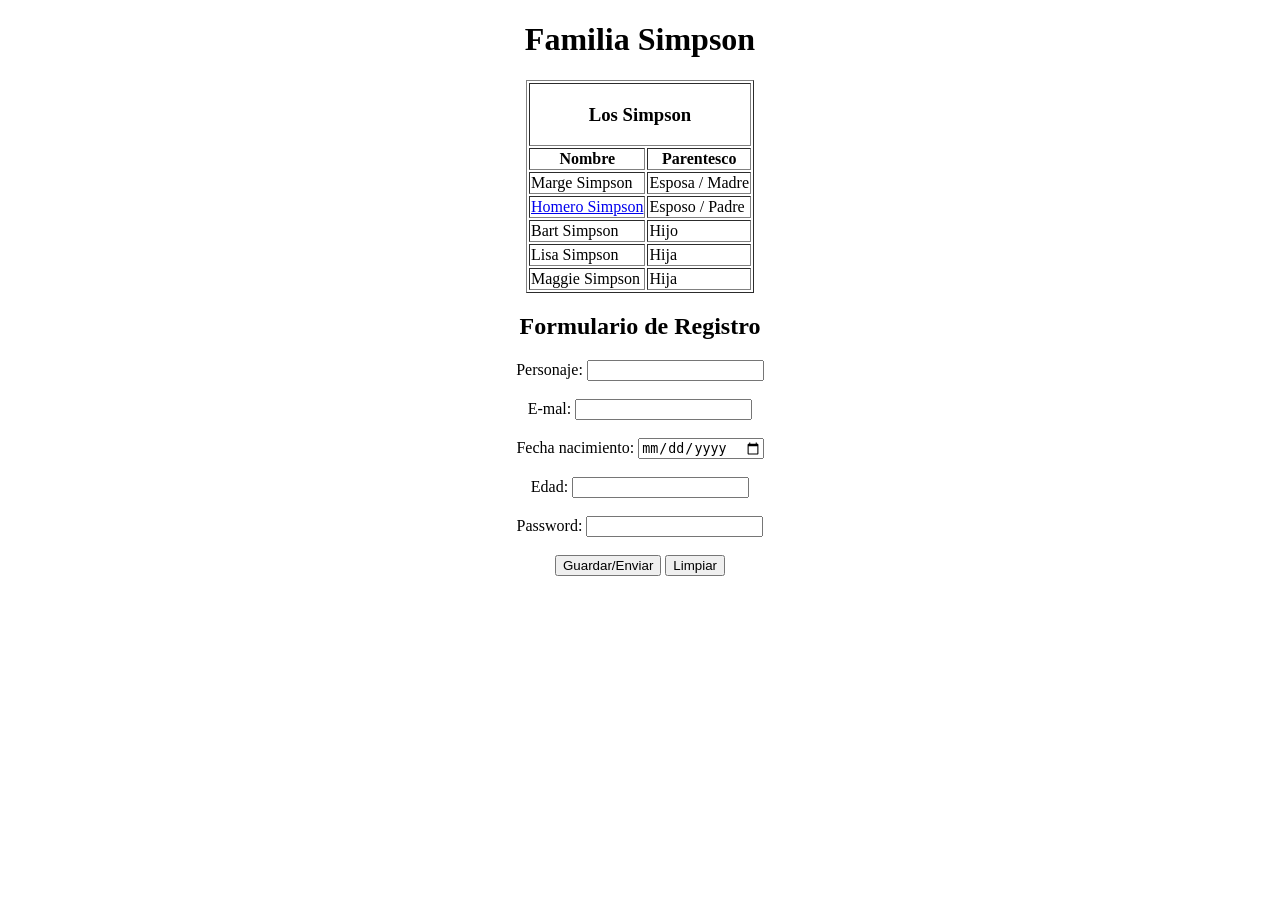
==== pages/familiasimpson.html @ b7e1a67a "SE AGREGARON ESTILOS CON CSS EN familiasimpson.html" ====
<!DOCTYPE html>
<html lang="es">
    <head>
    <meta charset="UTF-8">
    <meta name="viewport" content="width=device-width, initial-scale=1.0">
    <title>Familia Simpson - Wiki Sprinfield</title>
    </head>
    <body>
    <header align="center">
        <h1> Familia Simpson</h1>
    </header>

    <!--Esta Es Una Seccion-->
    <section>
        <!--Esto Es Una Tabla-->
        <table border="1" align="center">
            <!--tr Es etiqueta para crear una fila-->
            <tr>
                <!--th Es una Etiqueta Para El Encabezado De Columna--> 
                <td colspan="2" align="center">
                    <h3>Los Simpson</h3>
                </td>
            </tr>
            <tr>
                <!--th Es una Etiqueta Para El Encabezado De Columna-->
            <th>Nombre</th>
            <th>Parentesco</th>
            </tr>
            <tr>
                <!--td Es una Etiqueta Para Crear Celda-->
            <td>Marge Simpson</td>
            <td>Esposa / Madre</td>
            </tr>
            <tr>
            <td><a href="homero.html">Homero Simpson</a></td>
            <td>Esposo / Padre</td>
            </tr>
            <tr>
            <td>Bart Simpson</td>
            <td>Hijo</td>
            </tr>
            <tr>
            <td>Lisa Simpson</td>
            <td>Hija</td>
            </tr>
            <tr>
            <td>Maggie Simpson</td>
            <td>Hija</td>
            </tr>
        
        
        </table>
    </section>

    <section>
        <form align="center" border="1">
           <h2>Formulario de Registro</h2>
           <label>Personaje:</label>
              <input type="text" required> 
              <br><br>
               <label>E-mal:</label>
               <input type="email" required>
               <br><br>
                <label>Fecha nacimiento:</label>
                <input type="date">
                <br><br>
                <label>Edad:</label>
                <input type="number" required>
                <br><br>
                 <label>Password:</label>
                 <input type="password" required>
                 <br><br>
                 <button type="submit">Guardar/Enviar</button>
                 <button type="reset">Limpiar</button>
            
        </form>

    </section>
    
</body>
</html>
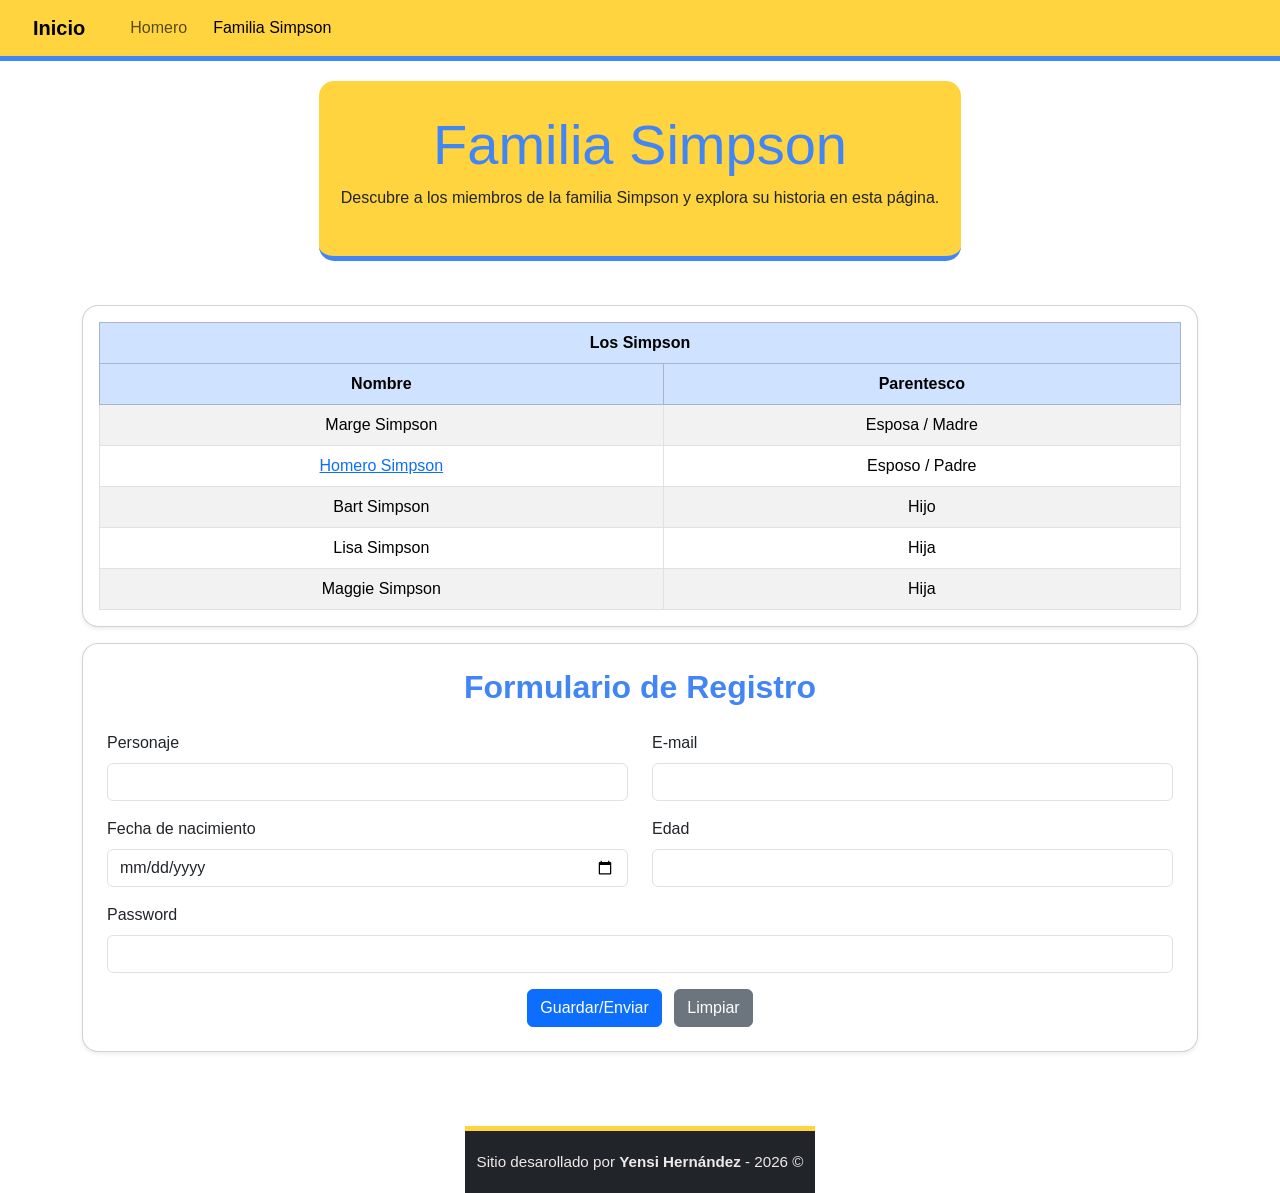
==== commit fe83abe2: "Aplicando cambios por refactorización, incluida la implementación de CEE3 Y BOOTSTRAP5" ====
--- a/pages/familiasimpson.html
+++ b/pages/familiasimpson.html
@@ -1,81 +1,131 @@
 <!DOCTYPE html>
 <html lang="es">
-    <head>
+<head>
     <meta charset="UTF-8">
     <meta name="viewport" content="width=device-width, initial-scale=1.0">
-    <title>Familia Simpson - Wiki Sprinfield</title>
-    </head>
-    <body>
-    <header align="center">
-        <h1> Familia Simpson</h1>
-    </header>
+    <title>Familia Simpson - Wiki Springfield</title>
+    <link rel="stylesheet" href="/css/bootstrap.min.css">
+    <link rel="stylesheet" href="/css/style.css">
+</head>
+<body style="background-color: #ffffff;">
+    <nav class="navbar navbar-expand-lg">
+        <div class="container-fluid">
+            <a class="navbar-brand" href="/index.html">Inicio</a>
+            <button class="navbar-toggler" type="button" data-bs-toggle="collapse" data-bs-target="#navbarNav"
+                aria-controls="navbarNav" aria-expanded="false" aria-label="Toggle navigation">
+                <span class="navbar-toggler-icon"></span>
+            </button>
+            <div class="collapse navbar-collapse" id="navbarNav">
+                <ul class="navbar-nav">
+                    <li class="nav-item">
+                        <a class="nav-link" href="/pages/homero.html">Homero</a>
+                    </li>
+                    <li class="nav-item">
+                        <a class="nav-link active" aria-current="page" href="/pages/familiasimpson.html">Familia Simpson</a>
+                    </li>
+                </ul>
+            </div>
+        </div>
+    </nav>
 
-    <!--Esta Es Una Seccion-->
-    <section>
-        <!--Esto Es Una Tabla-->
-        <table border="1" align="center">
-            <!--tr Es etiqueta para crear una fila-->
-            <tr>
-                <!--th Es una Etiqueta Para El Encabezado De Columna--> 
-                <td colspan="2" align="center">
-                    <h3>Los Simpson</h3>
-                </td>
-            </tr>
-            <tr>
-                <!--th Es una Etiqueta Para El Encabezado De Columna-->
-            <th>Nombre</th>
-            <th>Parentesco</th>
-            </tr>
-            <tr>
-                <!--td Es una Etiqueta Para Crear Celda-->
-            <td>Marge Simpson</td>
-            <td>Esposa / Madre</td>
-            </tr>
-            <tr>
-            <td><a href="homero.html">Homero Simpson</a></td>
-            <td>Esposo / Padre</td>
-            </tr>
-            <tr>
-            <td>Bart Simpson</td>
-            <td>Hijo</td>
-            </tr>
-            <tr>
-            <td>Lisa Simpson</td>
-            <td>Hija</td>
-            </tr>
-            <tr>
-            <td>Maggie Simpson</td>
-            <td>Hija</td>
-            </tr>
-        
-        
-        </table>
-    </section>
+    <div class="todo">
+        <div class="contenedor-principal">
+            <header class="header-wiki text-center">
+                <div class="container">
+                    <h1 class="display-4">Familia Simpson</h1>
+                    <p>
+                        Descubre a los miembros de la familia Simpson y explora su historia en esta página.
+                    </p>
+                    
+                </div>
+            </header>
+        </div>
+   
 
-    <section>
-        <form align="center" border="1">
-           <h2>Formulario de Registro</h2>
-           <label>Personaje:</label>
-              <input type="text" required> 
-              <br><br>
-               <label>E-mal:</label>
-               <input type="email" required>
-               <br><br>
-                <label>Fecha nacimiento:</label>
-                <input type="date">
-                <br><br>
-                <label>Edad:</label>
-                <input type="number" required>
-                <br><br>
-                 <label>Password:</label>
-                 <input type="password" required>
-                 <br><br>
-                 <button type="submit">Guardar/Enviar</button>
-                 <button type="reset">Limpiar</button>
-            
-        </form>
+    <div class="container mt-3">
+        <div class="card shadow-sm rounded-4 mt-2 mb-3">
+            <div class="card-body p-3">
+                <div class="table-responsive">
+                    <table class="table table-bordered table-striped align-middle text-center mb-0">
+                        <thead class="table-primary">
+                            <tr>
+                                <th colspan="2">Los Simpson</th>
+                            </tr>
+                            <tr>
+                                <th>Nombre</th>
+                                <th>Parentesco</th>
+                            </tr>
+                        </thead>
+                        <tbody>
+                            <tr>
+                                <td>Marge Simpson</td>
+                                <td>Esposa / Madre</td>
+                            </tr>
+                            <tr>
+                                <td><a href="/pages/homero.html">Homero Simpson</a></td>
+                                <td>Esposo / Padre</td>
+                            </tr>
+                            <tr>
+                                <td>Bart Simpson</td>
+                                <td>Hijo</td>
+                            </tr>
+                            <tr>
+                                <td>Lisa Simpson</td>
+                                <td>Hija</td>
+                            </tr>
+                            <tr>
+                                <td>Maggie Simpson</td>
+                                <td>Hija</td>
+                            </tr>
+                        </tbody>
+                    </table>
+                </div>
+            </div>
+        </div>
 
-    </section>
-    
+        <div class="card shadow-sm rounded-4 mb-4">
+            <div class="card-body p-4">
+                <h2 class="text-center mb-4">Formulario de Registro</h2>
+                <form>
+                    <div class="row gy-3">
+                        <div class="col-md-6">
+                            <label class="form-label">Personaje</label>
+                            <input type="text" class="form-control" required>
+                        </div>
+                        <div class="col-md-6">
+                            <label class="form-label">E-mail</label>
+                            <input type="email" class="form-control" required>
+                        </div>
+                        <div class="col-md-6">
+                            <label class="form-label">Fecha de nacimiento</label>
+                            <input type="date" class="form-control">
+                        </div>
+                        <div class="col-md-6">
+                            <label class="form-label">Edad</label>
+                            <input type="number" class="form-control" required>
+                        </div>
+                        <div class="col-md-12">
+                            <label class="form-label">Password</label>
+                            <input type="password" class="form-control" required>
+                        </div>
+                        <div class="col-12 text-center mt-3">
+                            <button type="submit" class="btn btn-primary me-2">Guardar/Enviar</button>
+                            <button type="reset" class="btn btn-secondary">Limpiar</button>
+                        </div>
+                    </div>
+                </form>
+            </div>
+        </div>
+    </div>
+
+    <div class="footer">
+        <footer>
+            <div class="container text-center">
+                <p class="mb-0">Sitio desarollado por <strong>Yensi Hernández</strong> - 2026 ©</p>
+            </div>
+        </footer>
+    </div>
+ </div>
+    <script src="https://cdn.jsdelivr.net/npm/bootstrap@5.3.0/dist/js/bootstrap.bundle.min.js"></script>
 </body>
 </html>
--- a/css/style.css
+++ b/css/style.css
@@ -0,0 +1,190 @@
+/*CREANDO VARIABLES PARA COLORES*/
+:root {
+    --amarillo-simpson: #ffd43f;
+    --azul-simpson: #4285f4;
+    --oscuro: #212529;
+    --claro: #f8f9fa;
+}
+
+nav{
+    background-color: var(--amarillo-simpson);
+    padding: 10px 0;
+    border-bottom: 5px solid var(--azul-simpson);
+}
+ footer{
+    background-color: var(--oscuro);
+    color: var(--claro);
+    padding: 20px 0;
+    border-top: 5px solid var(--amarillo-simpson);
+    margin-top: 50px;
+    width: 100%;
+ }
+/*DANDO ESTILO A LAS OPCIONES DEL MENU*/
+nav a {
+    color: var(--oscuro);
+    text-decoration: none;
+    font-weight: bold;
+    padding: 8px 16px;
+    margin: 0 5px;
+    border-radius: 4px;
+    transition: all 0.3s ease;
+}
+
+/*HOVER ES CUANDO COLOCAMOS EL MOUSE SOBRE UN ELEMENTO*/
+nav a:hover {
+    background-color: hsl(47, 100%, 62%);
+    color: var(--oscuro);
+}
+
+/*AGREGAR ESTILOS A LAS ETIQUETAS H1, H2 Y H3*/
+h1, 
+h2,
+h3 {
+    color: var(--azul-simpson);
+    font-weight: bold;
+}
+
+/*ESTILOS DEL HEADER DE LA WIKI*/
+.header-wiki {
+    background-color: var(--amarillo-simpson) ;
+    padding:  30px 10px;
+    border-bottom: 5px solid var(--azul-simpson);
+    border-radius: 15px 15px 15px 15px; /*Bordes*/
+}
+
+/* Forzar que el título sea azul como en la imagen */
+.header-wiki h2 {
+    color: var(--azul-simpson) !important;
+    font-weight: bold;
+}
+
+/*ESTILOS DE LA IMAGEN DEL INDEX */
+.img-simpson {
+    border: 4px solid white;
+    box-shadow: 0 4px 15px rgba(0, 0, 0, 0.15);
+    /*sombra*/
+    border-radius: 10px;
+    transition: transform 0.3s ease;
+}
+
+.img-simpson:hover {
+    transform: scale(1.03); /*Efecto sutil al pasar el mouse*/
+}
+
+/*CAMBIOS APLICADOS*/
+h5{
+    color: var(--oscuro);
+    font-weight: bold;
+}
+
+.contenedor-principal {
+    max-width: 1500px;
+    margin: 0 auto;
+    padding: 20px;
+}
+
+.footer{
+    max-width: 100%;
+    margin: 0 auto;
+}
+
+.todo {
+    background-color: white;
+    max-width: 1600px;
+    margin: 0 auto;
+    min-height: calc(100vh - 65px);
+    display: grid;
+    grid-template-rows: 1fr auto;
+}
+
+
+
+
+/* 4. TARJETAS DE PERSONAJES (Alineadas horizontales) */
+.card-personaje {
+    background-color: var(--amarillo-simpson);
+    width: 18%; /* Permite que las 5 tarjetas queden en una sola fila */
+    min-width: 160px; /* Evita que se deformen en pantallas pequeñas */
+    color: var(--oscuro);
+    padding: 10px;
+    border-radius: 4px;
+    border: 1px solid #777 !important; /* Borde oscuro y fino como la muestra */
+    transition: all 0.3s ease;
+}
+
+.card-personaje:hover {
+    transform: scale(1.03);
+    box-shadow: var(--amarillo-simpson) 0px 4px 15px;
+}
+
+.img-personaje {
+    width: 100%;
+    height: 230px;
+    display: flex;
+    justify-content: center;
+    overflow: hidden;
+}
+
+.img-personaje img {
+    max-width: 100%;
+    max-height: 100%;
+    object-fit: cover;
+    filter: drop-shadow(4px 4px 8px var(--oscuro));
+}
+
+body {
+    font-family: 'Segoe UI', Tahoma, Geneva, Verdana, sans-serif;
+    background-color: var(--azul-simpson);
+    margin: 0;
+    padding: 0;
+}
+
+
+.card-personaje a {
+    text-decoration: none; /* Evita subrayados raros en la imagen */
+}
+
+.card-personaje:hover {
+    transform: scale(1.03);
+    box-shadow: 0px 4px 15px rgba(0, 0, 0, 0.2);
+}
+
+/* Contenedor de la foto del personaje */
+.img-personaje {
+    width: 100%;
+    height: auto; /* Dejamos automático para que Bootstrap maneje las proporciones */
+    display: flex;
+    justify-content: center;
+    overflow: hidden;
+    margin-bottom: 10px;
+}
+
+.img-personaje img {
+    max-width: 100%;
+    height: auto;
+}
+
+/* Texto interno de la tarjeta (Nombres) */
+.card-personaje .card-title {
+    color: var(--azul-simpson) !important; /* Nombre en azul */
+    font-weight: bold;
+    font-size: 1rem;
+    text-decoration: underline; /* Efecto link debajo del nombre */
+    margin: 0;
+}
+
+/* 5. FOOTER */
+footer {
+    color: #f0e9e9;
+    font-size: 0.95rem;
+}
+
+
+
+
+
+
+
+
+
+
